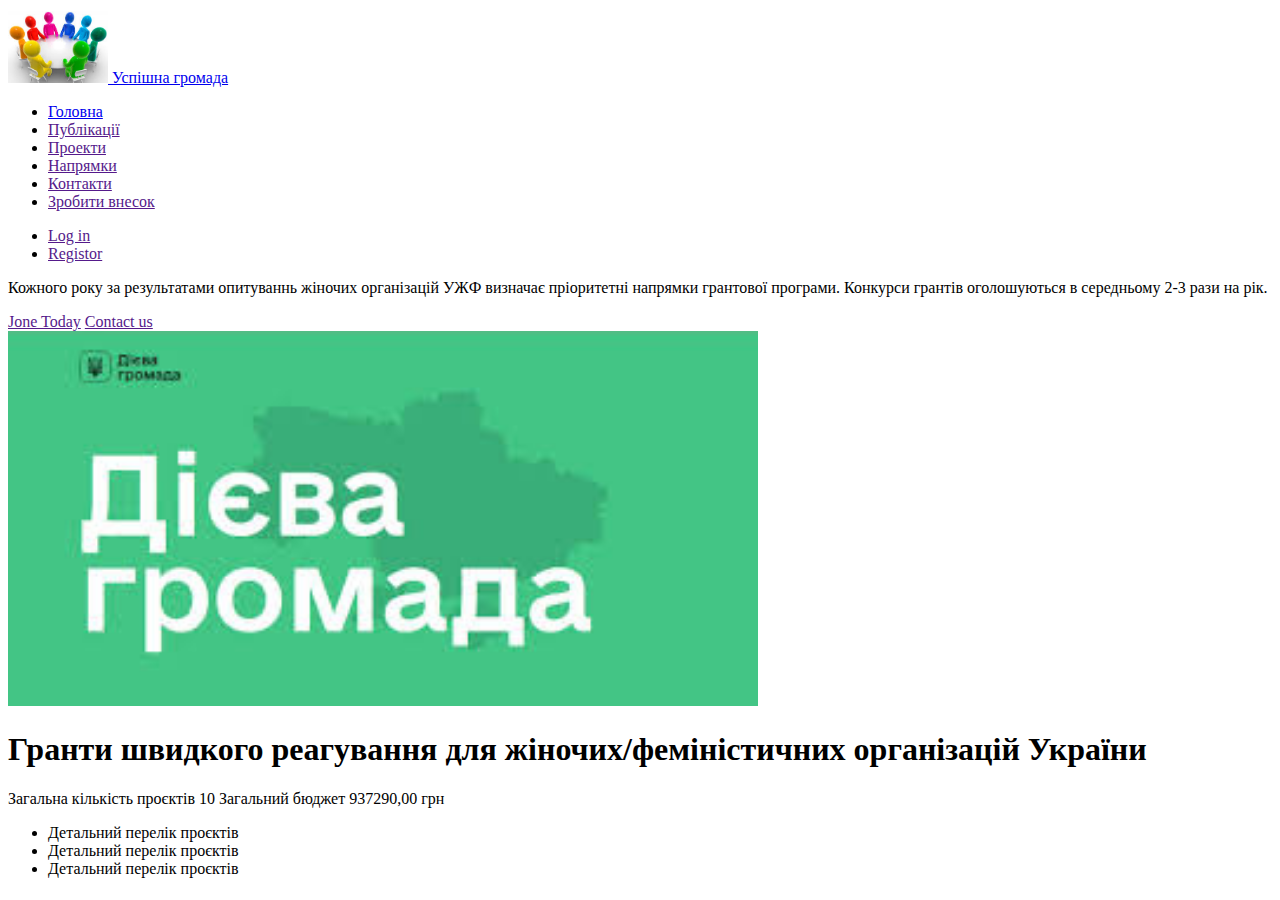
==== Публікації.html @ 81d77b91 "Добавляет теги и стили проэкта" ====
<!DOCTYPE html>
<html lang="en">

<head>
    <meta charset="UTF-8">
    <meta http-equiv="X-UA-Compatible" content="IE=edge">
    <meta name="viewport" content="width=device-width, initial-scale=1.0">
    <title>GROMADA</title>
</head>

<body>
    <header>
        <nav>
            <a href="https://Google.com" class="logo">
                <img src="./img/логотип2.jpg" alt="" width="100" />
                Успішна громада
            </a>
            <ul class="site-nav list">
                <li><a href="./index.html" class="link">Головна</a></li>
                <li><a href="" class="link current">Публікації</a></li>
                <li><a href="" class="link">Проекти</a></li>
                <li><a href="" class="link">Напрямки</a></li>
                <li><a href="" class="link">Контакти</a></li>
                <li><a href="" class="link">Зробити внесок</a></li>
            </ul>
            <ul class="auth-nav list">
                <li><a href="" class="button secondary">Log in</a></li>
                <li><a href="" class="button primary">Registor</a></li>
            </ul>
        </nav>
    </header>

    <main>
        <section>
            <p>Кожного року за результатами опитуваннь жіночих організацій УЖФ визначає пріоритетні напрямки грантової програми.
            Конкурси грантів оголошуються в середньому 2-3 рази на рік.</p>
            <div>
            <a href="">Jone Today</a>
            <a href="">Contact us</a>
            </div>
        </section>

        <article>
            <img src="./img/images.jpg" alt="" width="750"/>
            <h1>Гранти швидкого реагування для жіночих/феміністичних організацій України</h1>
            <p>Загальна кількість проєктів 10
            Загальний бюджет 937290,00 грн</p>
            <ul>
                <li>Детальний перелік проєктів</li>
                <li>Детальний перелік проєктів</li>
                <li>Детальний перелік проєктів</li>
            </ul>
        </article>
    </main>

    <footer>
    </footer>
</body>

</html>
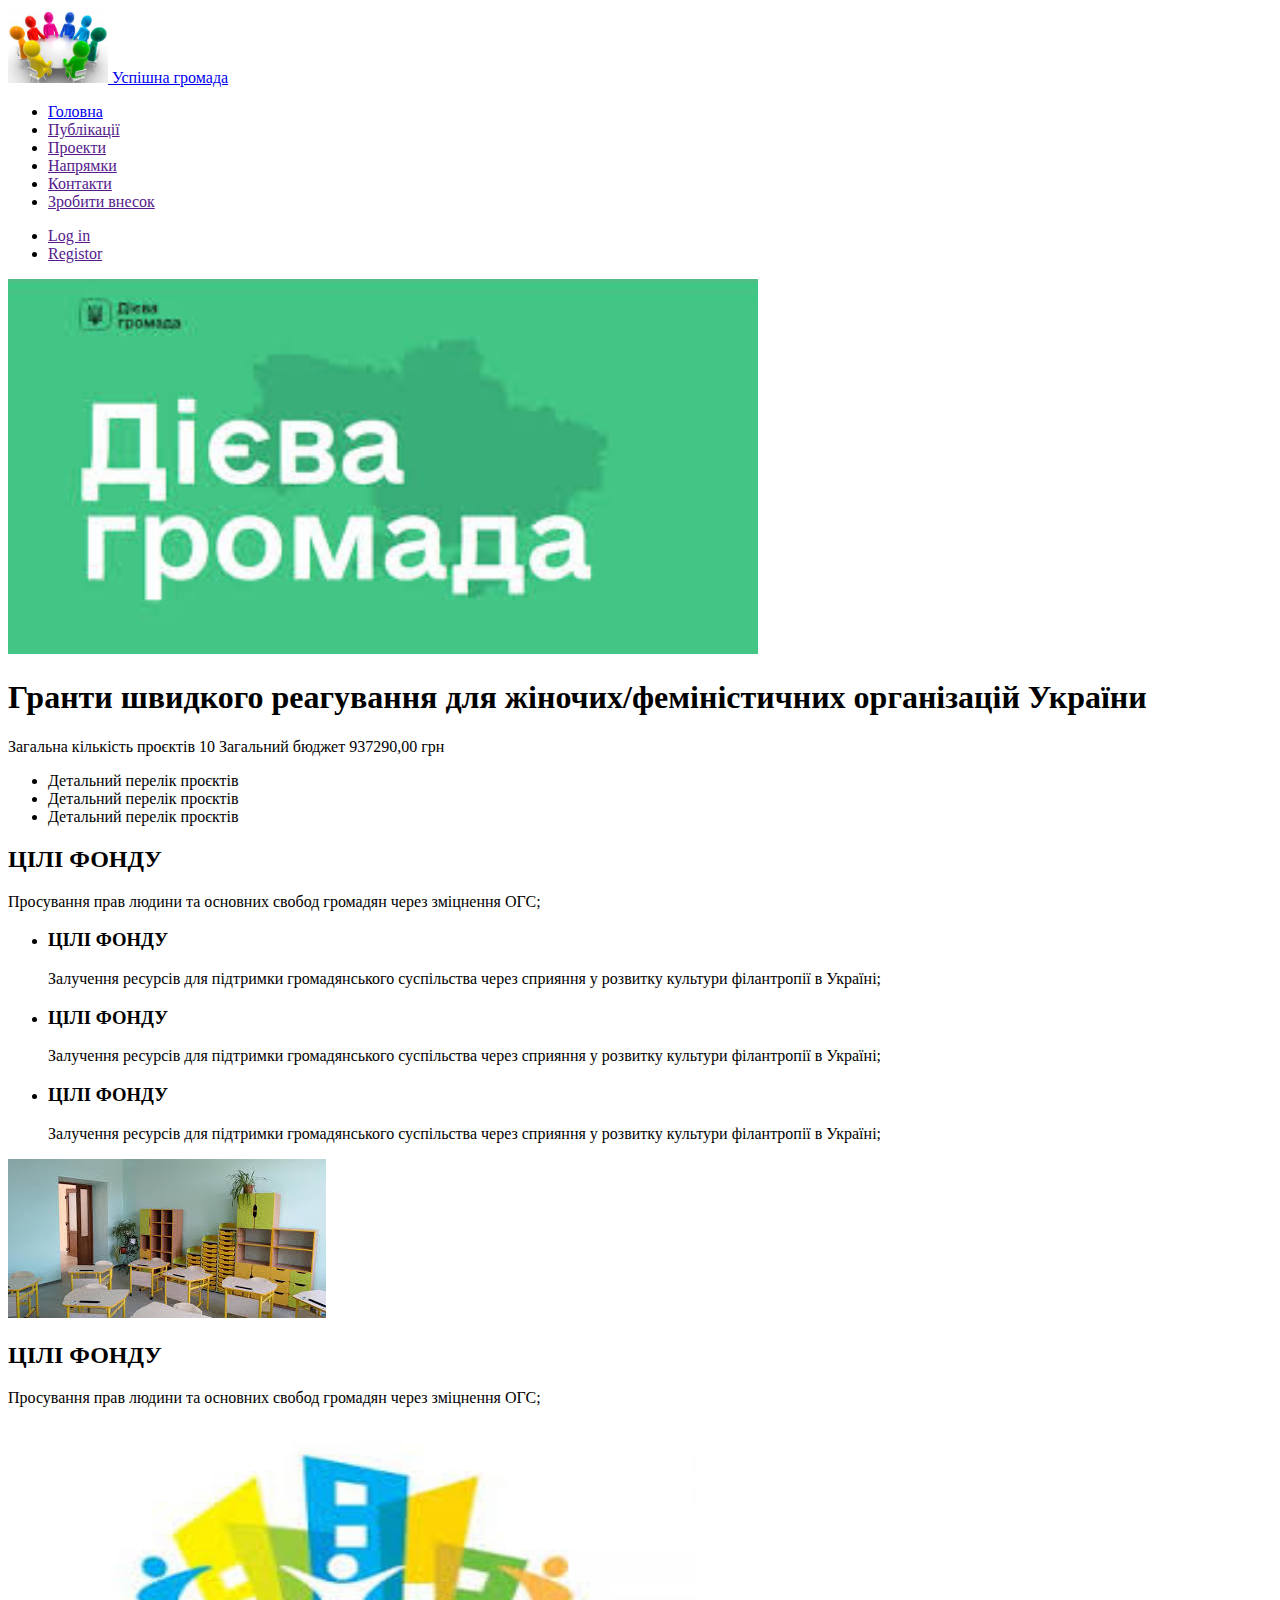
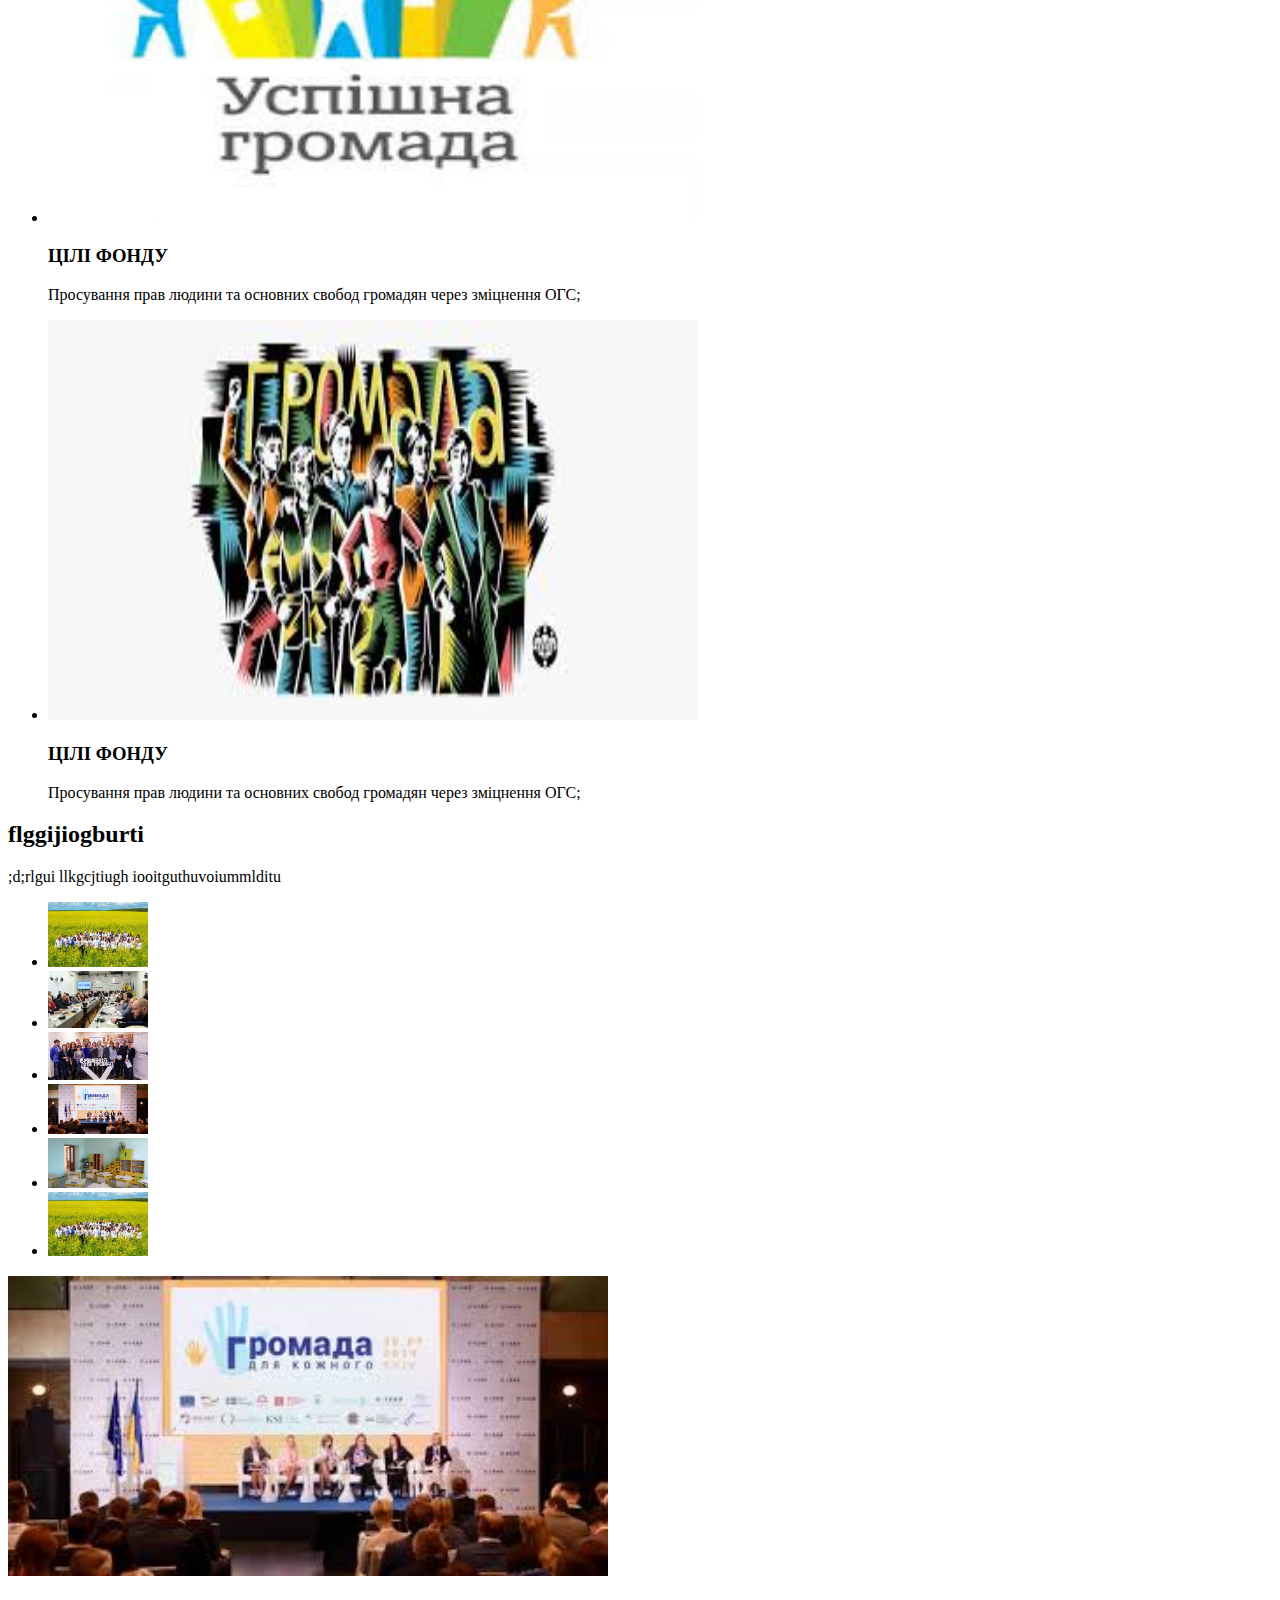
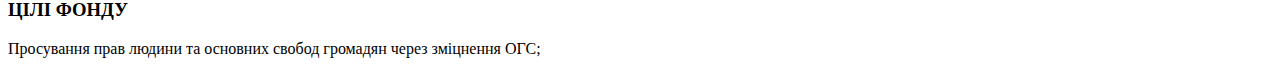
==== commit 88090df8: "margin, padding" ====
--- a/Публікації.html
+++ b/Публікації.html
@@ -31,14 +31,7 @@
     </header>
 
     <main>
-        <section>
-            <p>Кожного року за результатами опитуваннь жіночих організацій УЖФ визначає пріоритетні напрямки грантової програми.
-            Конкурси грантів оголошуються в середньому 2-3 рази на рік.</p>
-            <div>
-            <a href="">Jone Today</a>
-            <a href="">Contact us</a>
-            </div>
-        </section>
+        
 
         <article>
             <img src="./img/images.jpg" alt="" width="750"/>
@@ -51,6 +44,80 @@
                 <li>Детальний перелік проєктів</li>
             </ul>
         </article>
+
+        <section class="section no-padding">
+            <h2 class="section-title">ЦІЛІ ФОНДУ</h2>
+            <p>Просування прав людини та основних свобод громадян через зміцнення ОГС;</p>
+            <ul>
+                <li>
+                    <h3>ЦІЛІ ФОНДУ</h3>
+                    <p>Залучення ресурсів для підтримки громадянського суспільства через сприяння у розвитку культури
+                        філантропії в Україні;</p>
+                </li>
+                <li>
+                    <h3>ЦІЛІ ФОНДУ</h3>
+                    <p>Залучення ресурсів для підтримки громадянського суспільства через сприяння у розвитку культури
+                        філантропії в
+                        Україні;</p>
+                </li>
+                <li>
+                    <h3>ЦІЛІ ФОНДУ</h3>
+                    <p>Залучення ресурсів для підтримки громадянського суспільства через сприяння у розвитку культури
+                        філантропії в
+                        Україні;</p>
+                </li>
+            </ul>
+            <img src="./img/images (6).jpg" alt="" />
+        </section>
+        
+        <section class="section no-padding">
+            <h2 class="section-title">ЦІЛІ ФОНДУ</h2>
+            <p>Просування прав людини та основних свобод громадян через зміцнення ОГС;</p>
+            <ul>
+                <li>
+                    <img src="./img/логотип1.jpg" alt="" width="650" height="400" />
+                    <h3>ЦІЛІ ФОНДУ</h3>
+                    <p>Просування прав людини та основних свобод громадян через зміцнення ОГС;</p>
+                </li>
+                <li>
+                    <img src="./img/логотип4.jpg" alt="" width="650" height="400" />
+                    <h3>ЦІЛІ ФОНДУ</h3>
+                    <p>Просування прав людини та основних свобод громадян через зміцнення ОГС;</p>
+                </li>
+            </ul>
+        </section>
+        
+        <section class="section no-padding">
+            <h2 class="section-title">flggijiogburti</h2>
+            <p>;d;rlgui llkgcjtiugh iooitguthuvoiummlditu</p>
+            <ul>
+                <li>
+                    <a href="https://Google.com"> <img src="./img/images (1).jpg" alt="" width="100" /> </a>
+                </li>
+                <li>
+                    <a href="https://Google.com"> <img src="./img/images (2).jpg" alt="" width="100" /> </a>
+                </li>
+                <li>
+                    <a href="https://Google.com"> <img src="./img/images (3).jpg" alt="" width="100" /> </a>
+                </li>
+                <li>
+                    <a href="https://Google.com"> <img src="./img/images (4).jpg" alt="" width="100" /> </a>
+                </li>
+                <li>
+                    <a href="https://Google.com"> <img src="./img/images (6).jpg" alt="" width="100" /> </a>
+                </li>
+                <li>
+                    <a href="https://Google.com"> <img src="./img/images (1).jpg" alt="" width="100" /> </a>
+                </li>
+            </ul>
+            <article>
+                <img src="./img/images (4).jpg" alt="" width="600" />
+                <h3>ЦІЛІ ФОНДУ</h3>
+                <p>Просування прав людини та основних свобод громадян через зміцнення ОГС;</p>
+            </article>
+        
+        </section>
+
     </main>
 
     <footer>
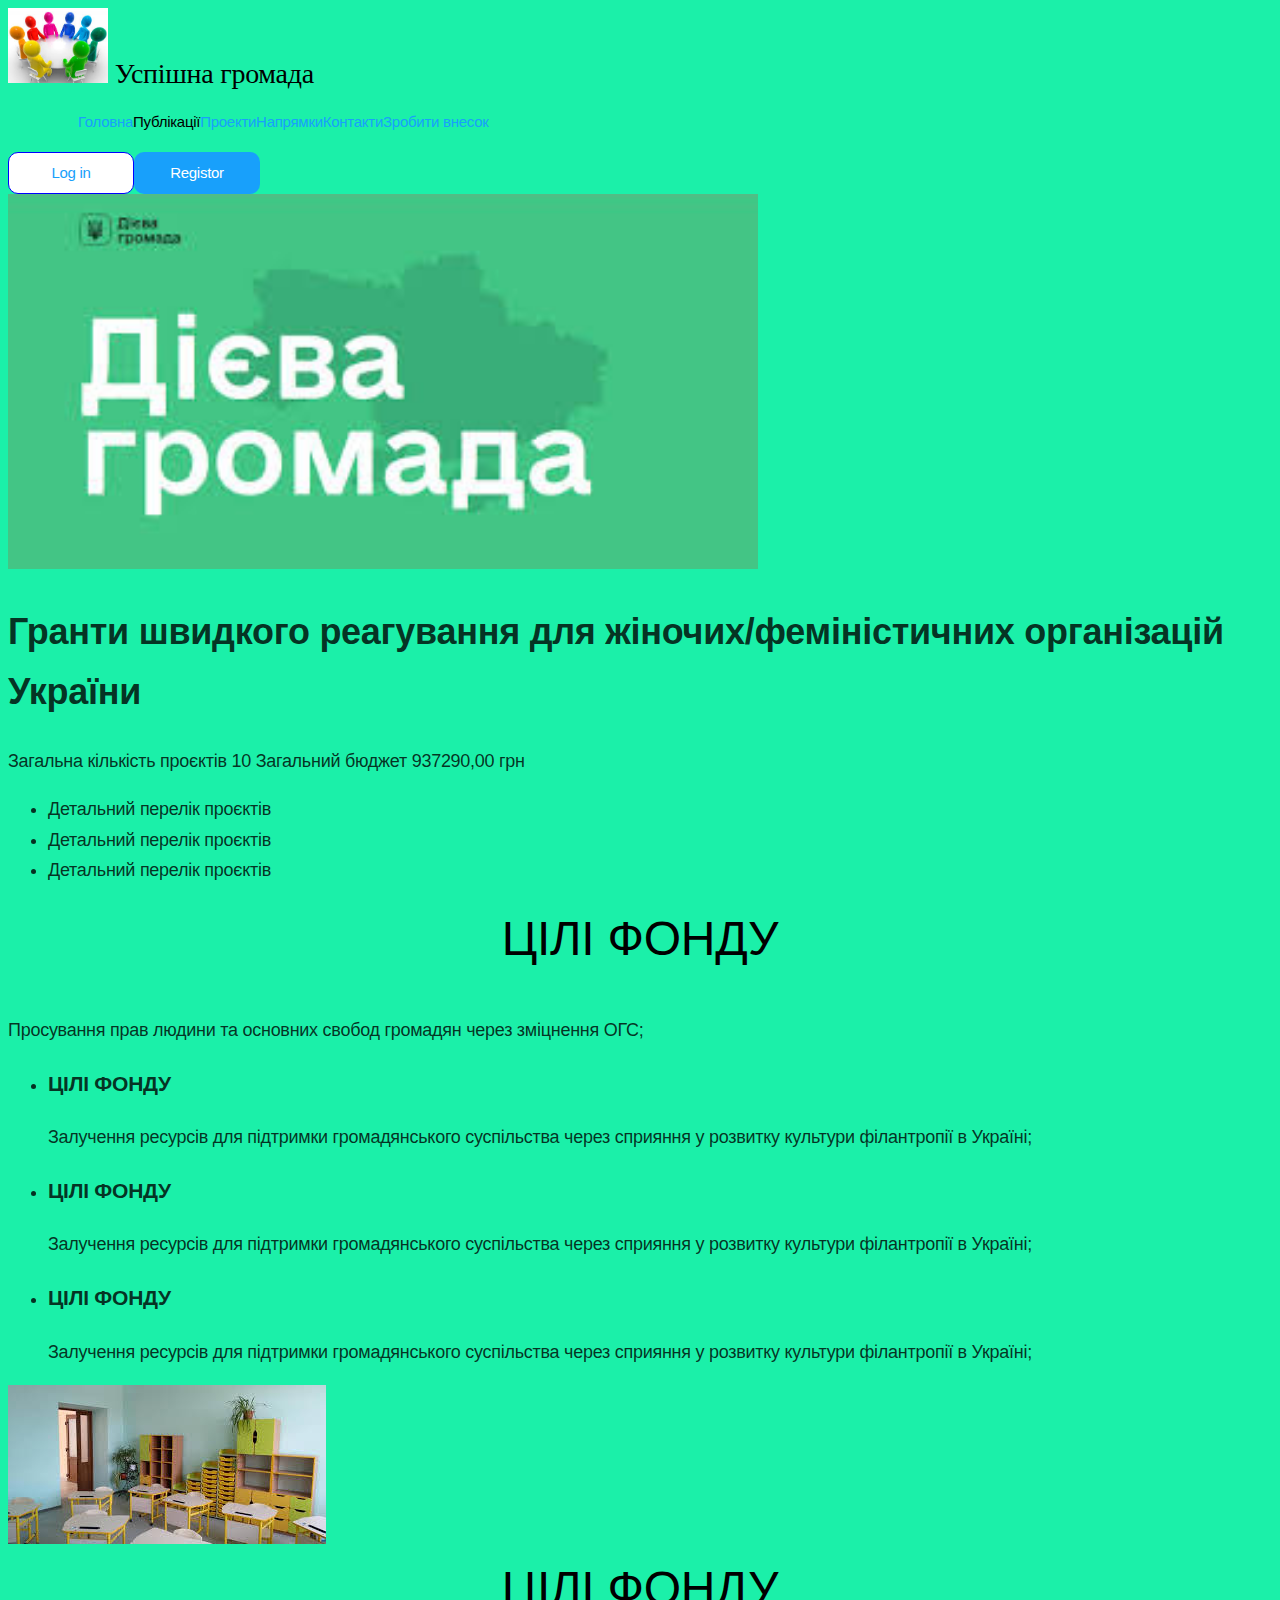
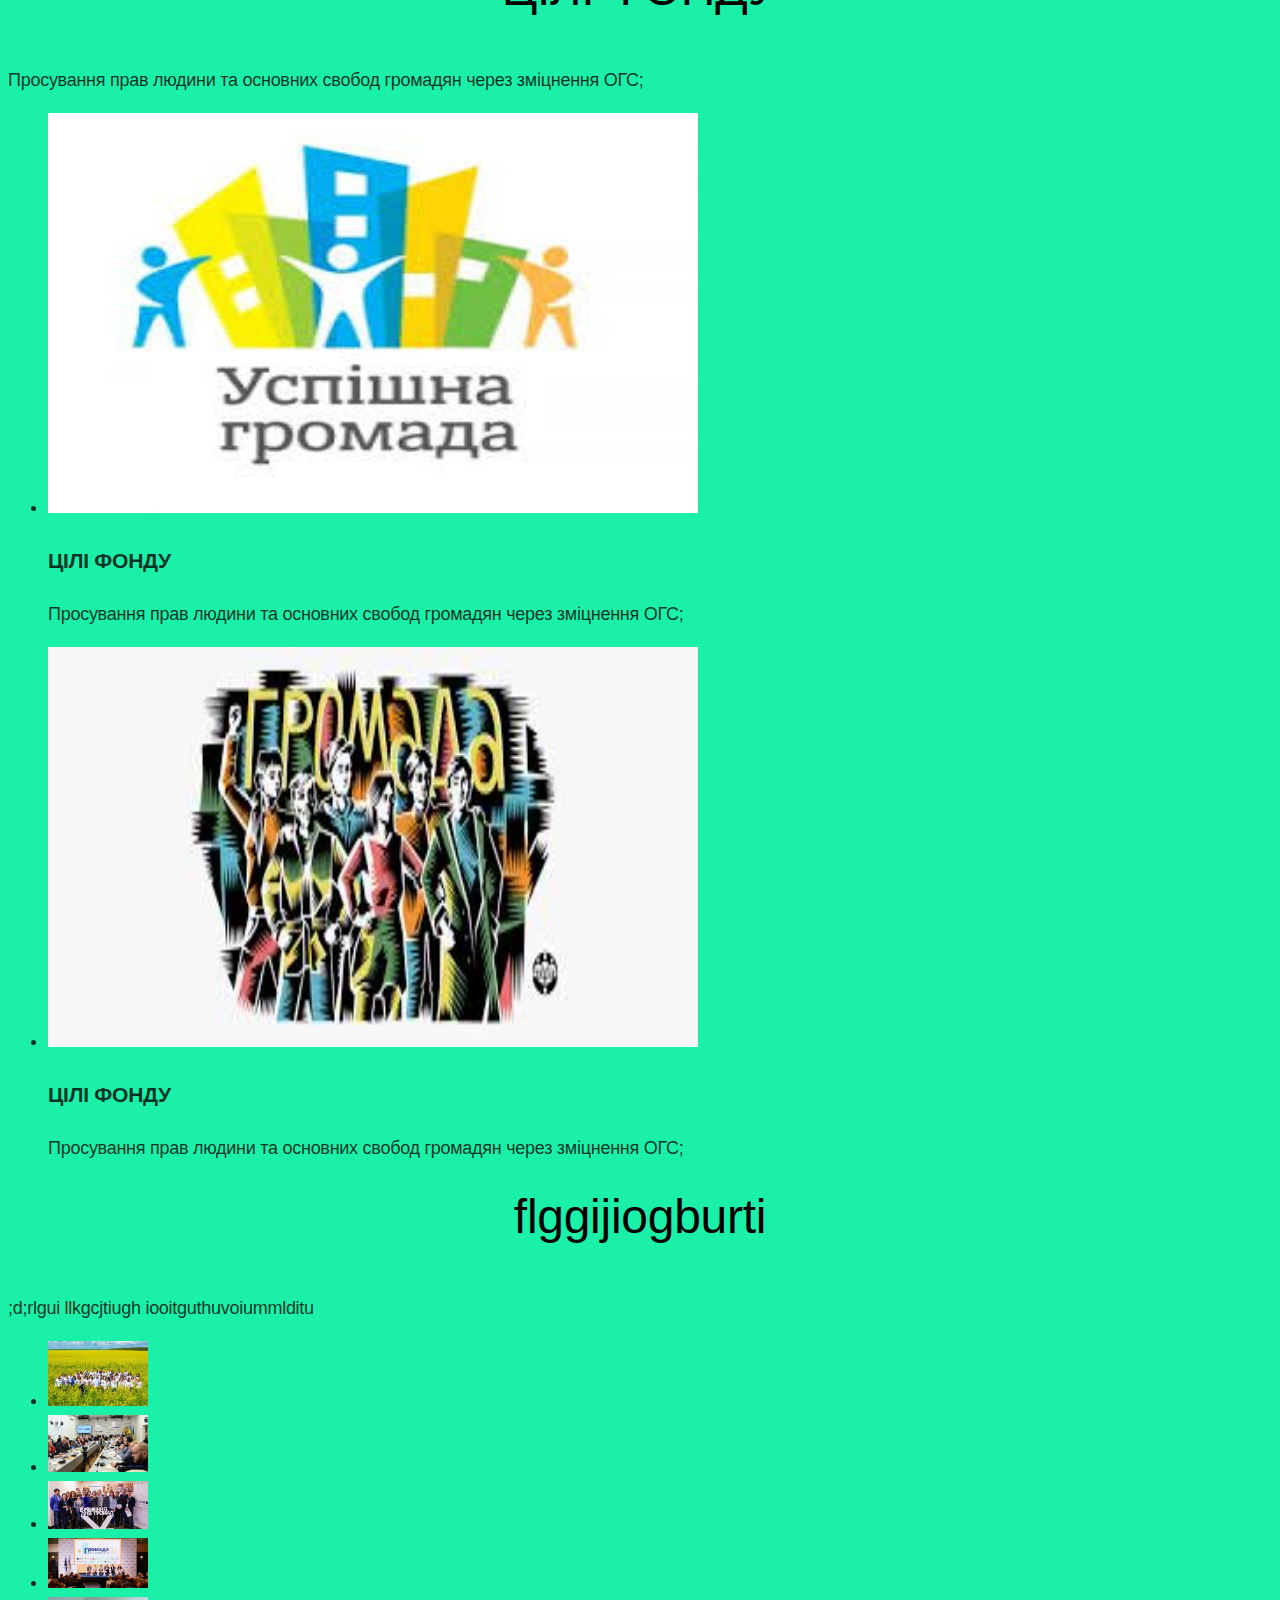
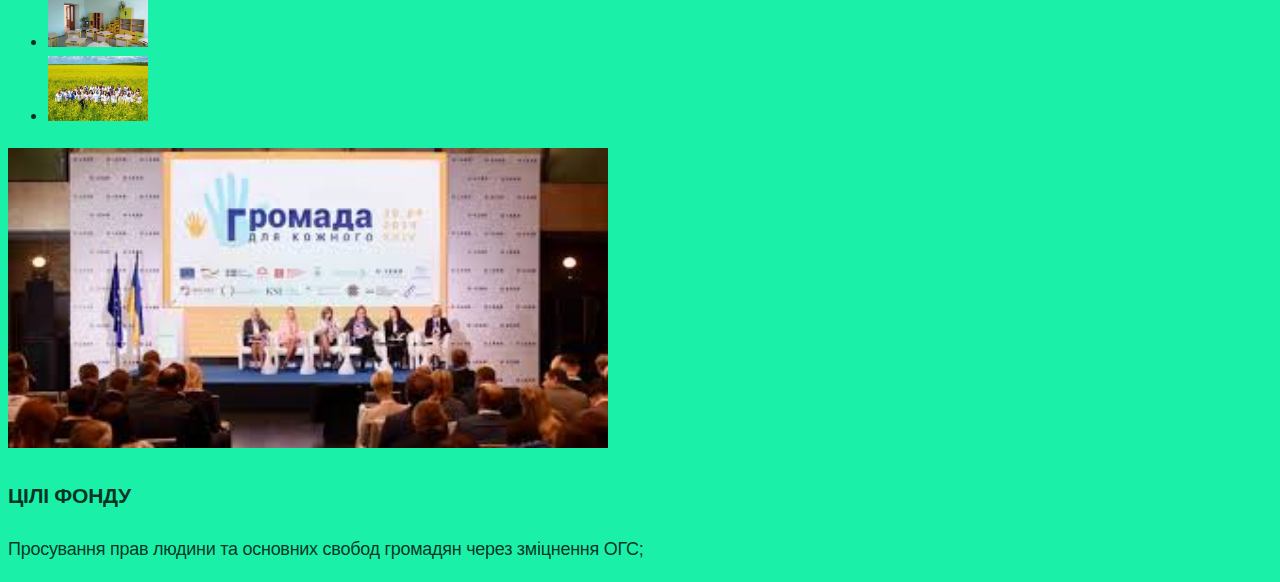
==== commit 42a053c6: "подключает вторую страницу html" ====
--- a/Публікації.html
+++ b/Публікації.html
@@ -6,6 +6,7 @@
     <meta http-equiv="X-UA-Compatible" content="IE=edge">
     <meta name="viewport" content="width=device-width, initial-scale=1.0">
     <title>GROMADA</title>
+    <link rel="stylesheet" href="./css/styles.css">
 </head>
 
 <body>
--- a/css/styles.css
+++ b/css/styles.css
@@ -0,0 +1,257 @@
+:root {
+  --primary-text-color: rgba(0, 0, 0, 0.8);
+  --title-text-color: #000;
+  --accent-color: #18a0fb;
+  --primary-bg-color: #fff;
+}
+body {
+  background-color: rgb(27, 240, 169);
+  color: var(--primary-text-color);
+  font-family: Montserrat, sans-serif;
+  letter-spacing: -0.015em;
+  font-size: 18px;
+  line-height: 1.67;
+}
+/* blok navigation */
+.container {
+  margin-left: auto;
+  margin-right: auto;
+  width: 1440px;
+  padding-left: 20px;
+  padding-right: 20px;
+  outline: 2px solid rgb(8, 105, 29);
+}
+.page-header {
+  background-color: rgb(8, 105, 29);
+}
+/*убрать точки у навигации*/
+.list {
+  padding: 0;
+  margin: 0;
+  list-style: none;
+}
+/*цвет,шрифт логотипа*/
+.logo {
+  color: var(--title-text-color);
+  font-family: Comfortaa, cursive;
+  font-size: 28px;
+  line-height: 1.14;
+  text-decoration: none;
+}
+.logo:hover {
+  color: var(--accent-color);
+}
+/*навигация сайта*/
+.main-nav {
+  display: flex;
+  align-items: center;
+}
+.site-nav {
+  display: flex;
+  margin-left: 70px;
+}
+.site-nav .item + .item {
+  margin-left: 20px;
+}
+.auth-nav {
+  display: flex;
+  margin-left: auto;
+}
+.auth-nav .item + .item {
+  margin-left: 12px;
+}
+/*цвет при наведении на навигацию*/
+.site-nav .link {
+  display: block;
+  color: var(--accent-color);
+  font-weight: 500;
+  font-size: 15px;
+  line-height: 1.2;
+  text-decoration: none;
+  padding-top: 21px;
+  padding-bottom: 21px;
+}
+.site-nav .link:hover,
+.site-nav .link:focus {
+  color: var(--title-text-color);
+}
+.site-nav .link.current {
+  color: var(--title-text-color);
+}
+/*авторизация*/
+/*  КНОПКИ */
+.button {
+  border-radius: 10px;
+  color: var(--title-text-color);
+  background-color: var(--primary-bg-color);
+  font-weight: 500;
+  font-size: 15px;
+  line-height: 1.2;
+  width: 80px;
+  padding: 11px 22px;
+  display: inline-block;
+  text-align: center;
+  border: 1px solid black;
+  text-decoration: none;
+}
+
+.button.primary {
+  color: var(--primary-bg-color);
+  background-color: var(--accent-color);
+  border-color: transparent;
+}
+.button.secondary {
+  color: var(--accent-color);
+  background-color: var(--primary-bg-color);
+  border-color: blue;
+}
+
+/* главная секция в main h1*/
+.hero-style {
+  text-align: center;
+}
+.hero-title {
+  margin-top: 0;
+  margin-bottom: 40;
+  color: var(--title-text-color);
+  font-weight: 400;
+  font-size: 56px;
+  line-height: 1.43;
+}
+
+/*секции в main h2*/
+.section {
+  padding-top: 120px;
+  padding-bottom: 120px;
+}
+.section.no-padding {
+  padding-top: 0px;
+  padding-bottom: 0px;
+}
+.section-title {
+  margin-top: 0;
+  margin-bottom: 40px;
+  color: var(--title-text-color);
+  font-weight: 400;
+  font-size: 48px;
+  line-height: 1.5;
+  text-align: center;
+}
+/*Альтернатива - отступы между блоками*/
+/* .flex-element:not(:nth-child(3n)) {
+  margin-right: 30px;
+} */
+/* .flex-element:not(:nth-last-child(-n + 3)) {
+  margin-bottom: 30px;
+} */
+/*или*/
+/* .flex-element {
+  width: calc((100% - 60px) / 3);
+  margin-right: 30px;
+}*/
+/* .flex-element:nth-child(3n) {
+  margin-right: 0;
+} */
+/* .flex-element:nth-last-child(-n + 3) {
+  margin-bottom: 0;
+} */
+
+/* h3 */
+.feature-list {
+  display: flex;
+  flex-wrap: wrap;
+  margin: -40px -75px;
+}
+.feature-list .item {
+  width: 625px;
+  margin: 40px 75px;
+  background-color: tomato;
+}
+.feature-list .title,
+.work-list .title {
+  margin-top: 0;
+  margin-bottom: 24px;
+  color: var(--title-text-color);
+  font-weight: 700;
+  font-size: 24px;
+  line-height: 1.5;
+}
+.feature-list p {
+  margin-top: 0;
+  margin-bottom: 32px;
+}
+/*  p по умолчанию в body
+.feature-list .text {
+  font-size: 18px;
+  line-height: 1.67;
+}*/
+/*.feature-list .link {
+  color: var(--accent-color);
+}*/
+/* work-list */
+.work-list .item {
+  display: flex;
+  align-items: center;
+  padding-top: 80px;
+  padding-bottom: 80px;
+}
+.work-list .item:nth-child(2n) {
+  flex-direction: row-reverse;
+  background-color: rgb(39, 228, 48);
+}
+
+.work-list > .item:nth-child(2n + 1) > .content {
+  margin-left: 84px;
+}
+.work-list > .item:nth-child(2n) >.content {
+  margin-right: 84px;
+}
+/* work h3 */
+.work-list .title {
+  color: var(--title-text-color);
+  font-weight: 700;
+  font-size: 24px;
+  line-height: 1.5;
+}
+/* секция партнери */
+.section-title.centered,
+.section-description.centered {
+  text-align: center;
+}
+.client-list {
+  display: flex;
+  flex-wrap: wrap;
+  width: 900px;
+  margin: -30px -45px;
+  margin-left: auto;
+  margin-right: auto;
+}
+.client-list li {
+  margin: 30px 45px;
+}
+.section-description {
+  font-size: 36px;
+  line-height: 1.39;
+  margin-top: 0;
+  margin-bottom: 80px;
+}
+
+
+
+.container.loy {
+  display: flex;
+  flex-wrap: wrap;
+  align-items: center;
+}
+.section-description.loy {
+  width: 1000px;
+}
+.auth-nav.list.loy {
+  padding: 11px;
+  
+}
+
+
+
+.footer {
+}
